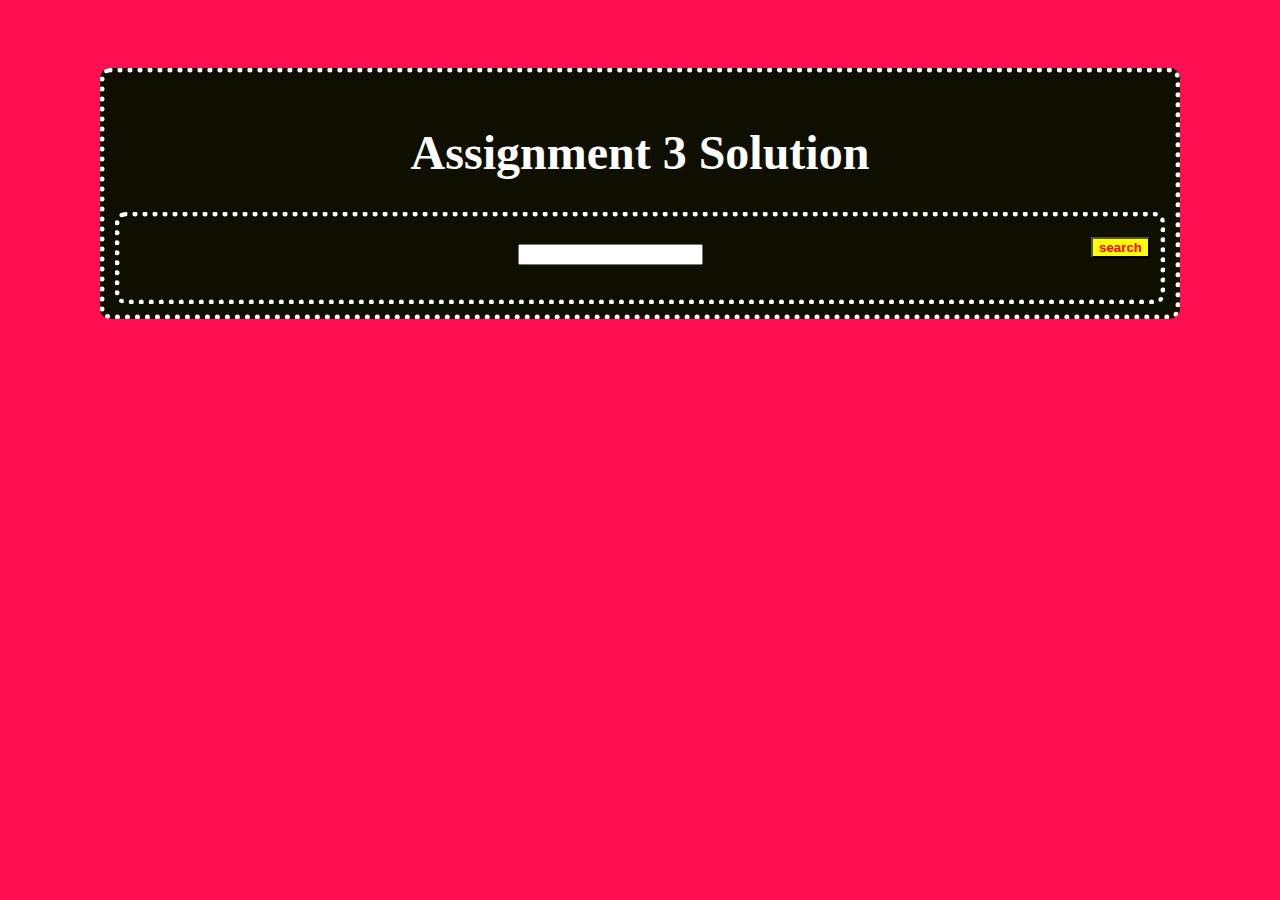
==== index.html @ 3bd19781 "Add files via upload" ====
<!DOCTYPE html>
<html>
	<head>
		<title>the diet checher</title>
		<link rel="stylesheet" href="style.css">
		<script src="./angular.min.js"></script>
		<script src="./app.js"></script>
	</head>
	<body ng-app='f'>
		<div class = 'outer'  >
			<section><h1>Assignment 3 Solution</h1></section>
			<div class='inner-left' ng-controller='NarrowItDownController as list' ng-style="customStyle.style">
				<input type="text" ng-model="list.searchTerm" >
				<button ng-click="list.MenuSearch();">search</button>
				 <found-items 
						found="list.items"
				 		on-remove="list.removeItem(index)"
				 		title="Search result's"
				 		errorLog="{{list.errorLog}}"
				 ></found-items>
					
			</div>
			
		</div>
	</body>
</html>
---- style.css ----
* {
  box-sizing: border-box;
}
body{
	background-color: #ff0f4f;
	margin-right:auto;
	margin-left: auto;
	padding: 100px;
	padding-top: 60px;
}
.inner-left{
	font-family: sans-serif,serif;
	font-size: 1em;
	
}

div{
	font-size: 1.5em;
	font-weight: bold;
	background-color: #0f0f00;
	border-radius: 10px;
	border-width: 5px;
	border-style: dotted;
	padding: 10px;
	color: white;
	text-align:  center;
	padding-top: 20px;
}
button{
	float: right;
	background-color: yellow;
	color: red;
	font-weight: bolder;
}
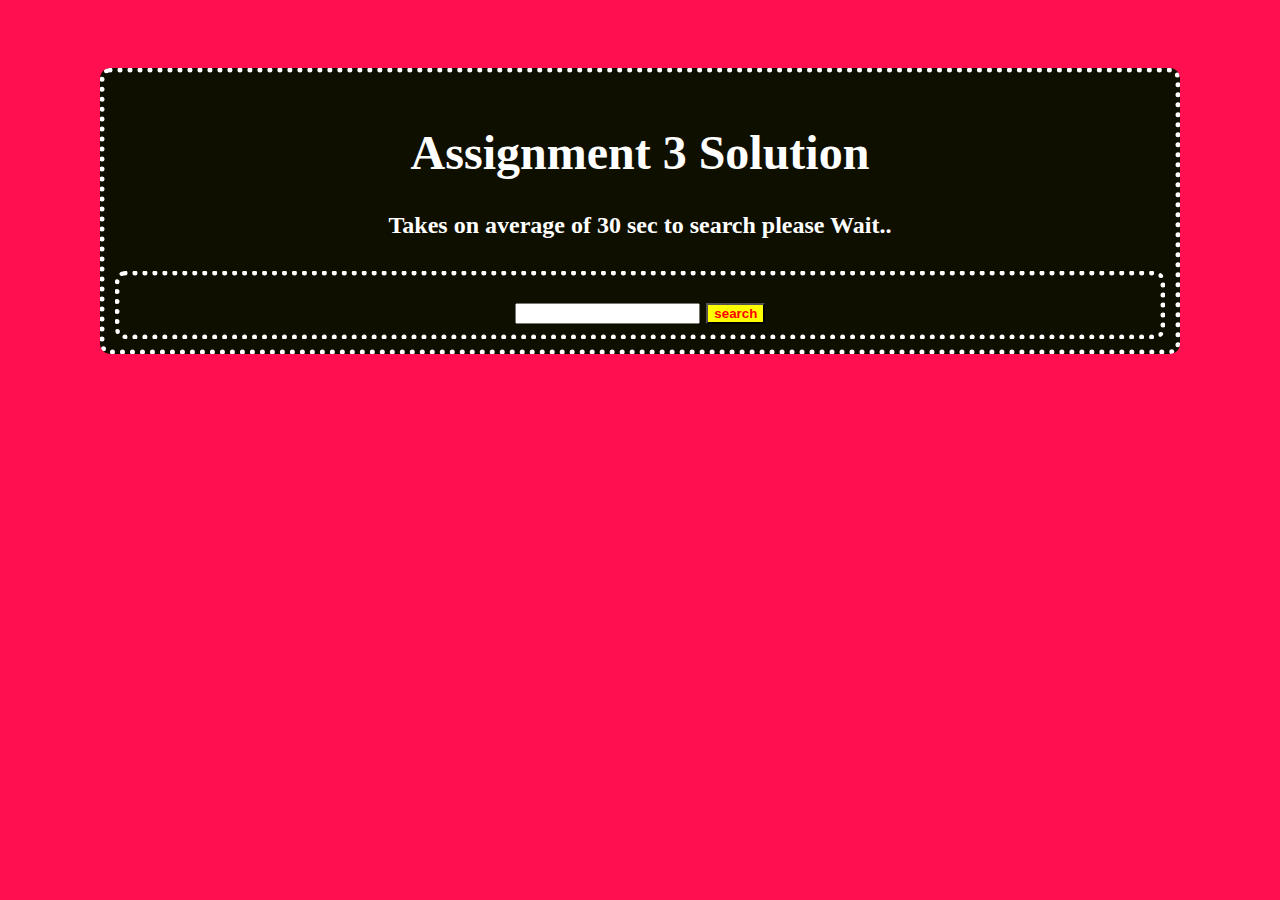
==== commit 6ef08918: "Update index.html" ====
--- a/index.html
+++ b/index.html
@@ -6,9 +6,10 @@
 		<script src="./angular.min.js"></script>
 		<script src="./app.js"></script>
 	</head>
-	<body ng-app='f'>
+	<body ng-app='NarrowItDownApp'>
 		<div class = 'outer'  >
 			<section><h1>Assignment 3 Solution</h1></section>
+			<h4>Takes on average of 30 sec to search please Wait..</h4>
 			<div class='inner-left' ng-controller='NarrowItDownController as list' ng-style="customStyle.style">
 				<input type="text" ng-model="list.searchTerm" >
 				<button ng-click="list.MenuSearch();">search</button>
@@ -16,7 +17,7 @@
 						found="list.items"
 				 		on-remove="list.removeItem(index)"
 				 		title="Search result's"
-				 		errorLog="{{list.errorLog}}"
+				 		error-log="{{list.errorLog}}"
 				 ></found-items>
 					
 			</div>
--- a/style.css
+++ b/style.css
@@ -27,8 +27,8 @@
 	padding-top: 20px;
 }
 button{
-	float: right;
+
 	background-color: yellow;
 	color: red;
 	font-weight: bolder;
-}+}
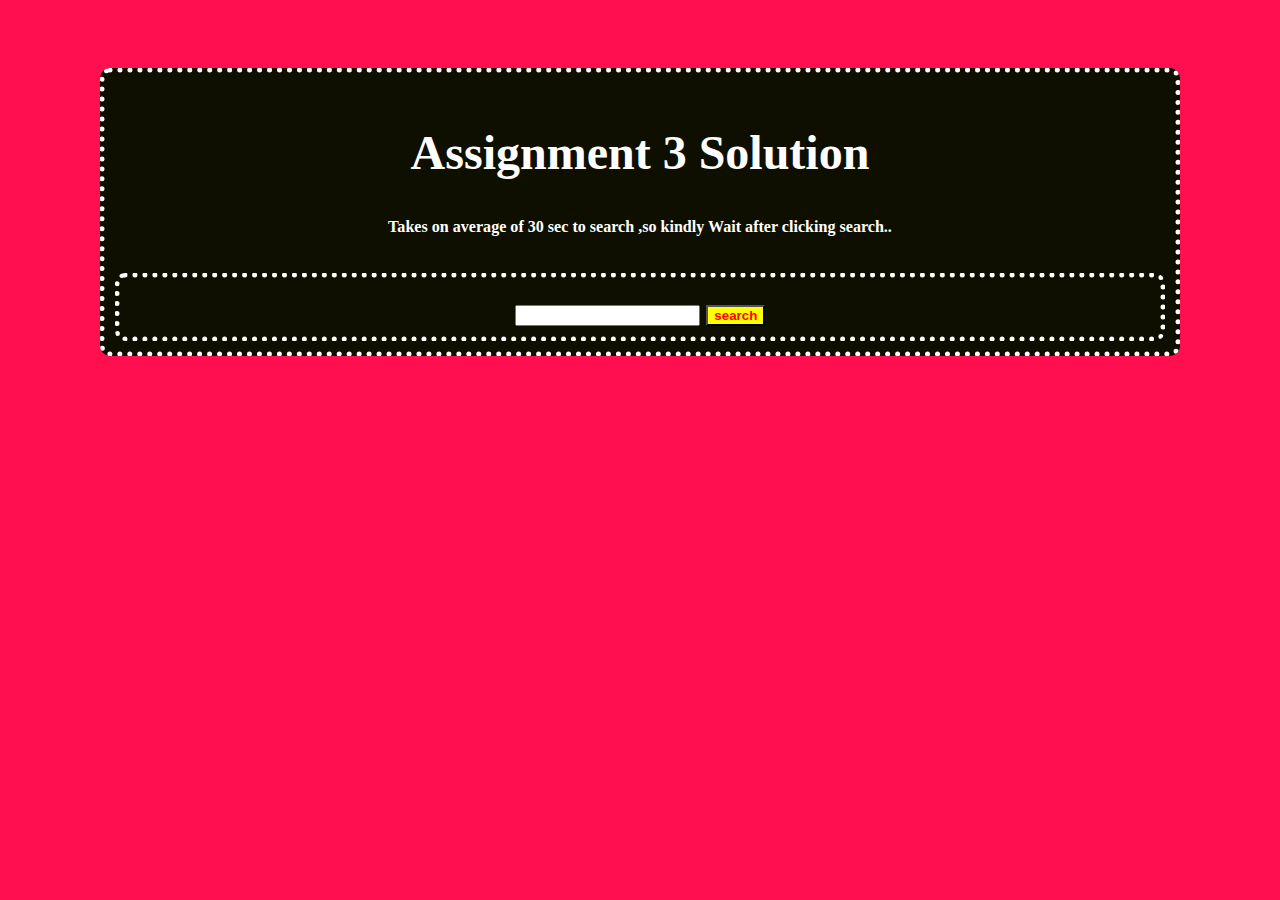
==== commit fb5ad9e3: "Update index.html" ====
--- a/index.html
+++ b/index.html
@@ -9,7 +9,7 @@
 	<body ng-app='NarrowItDownApp'>
 		<div class = 'outer'  >
 			<section><h1>Assignment 3 Solution</h1></section>
-			<h4>Takes on average of 30 sec to search please Wait..</h4>
+			<h6>Takes on average of 30 sec to search ,so kindly Wait after clicking search..</h6>
 			<div class='inner-left' ng-controller='NarrowItDownController as list' ng-style="customStyle.style">
 				<input type="text" ng-model="list.searchTerm" >
 				<button ng-click="list.MenuSearch();">search</button>
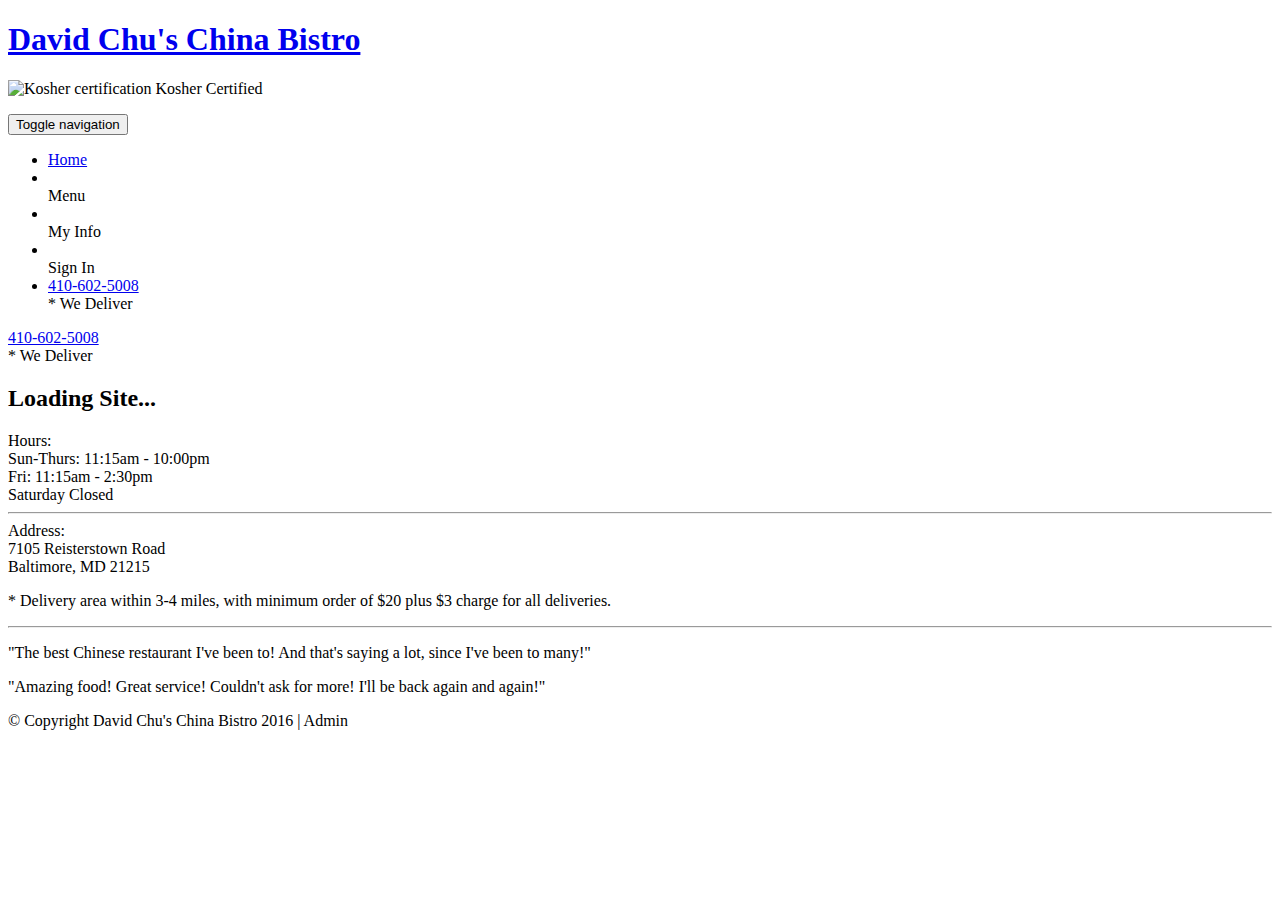
==== commit adf83095: "final finalest finale" ====
--- a/index.html
+++ b/index.html
@@ -1,28 +1,144 @@
-<!DOCTYPE html>
-<html>
-	<head>
-		<title>the diet checher</title>
-		<link rel="stylesheet" href="style.css">
-		<script src="./angular.min.js"></script>
-		<script src="./app.js"></script>
-	</head>
-	<body ng-app='NarrowItDownApp'>
-		<div class = 'outer'  >
-			<section><h1>Assignment 3 Solution</h1></section>
-			<h6>Takes on average of 30 sec to search ,so kindly Wait after clicking search..</h6>
-			<div class='inner-left' ng-controller='NarrowItDownController as list' ng-style="customStyle.style">
-				<input type="text" ng-model="list.searchTerm" >
-				<button ng-click="list.MenuSearch();">search</button>
-				 <found-items 
-						found="list.items"
-				 		on-remove="list.removeItem(index)"
-				 		title="Search result's"
-				 		error-log="{{list.errorLog}}"
-				 ></found-items>
-					
-			</div>
-			
-		</div>
-	</body>
-</html>
-
+<!DOCTYPE html>
+<html lang="en">
+  <head>
+    <meta charset="utf-8">
+    <meta http-equiv="X-UA-Compatible" content="IE=edge">
+    <meta name="viewport" content="width=device-width, initial-scale=1">
+    <title>David Chu's China Bistro</title>
+    <link href='https://fonts.googleapis.com/css?family=Oxygen:400,300,700' rel='stylesheet' type='text/css'>
+    <link href='https://fonts.googleapis.com/css?family=Lora' rel='stylesheet' type='text/css'>
+    <link rel="stylesheet" href="css/bootstrap.min.css">
+    <link rel="stylesheet" href="css/restaurant.css">
+    <link rel="stylesheet" href="css/common.css">
+  </head>
+  <body ng-app="restaurant" ng-strict-di>
+
+    <!-- Fixed position loading indicator -->
+    <loading class="loading-indicator"></loading>
+
+    <header>
+      <nav id="header-nav" class="navbar navbar-default">
+        <div class="container">
+          <div class="navbar-header">
+            <a href="index.html" class="pull-left visible-md visible-lg">
+              <div id="logo-img" alt="Logo image"></div>
+            </a>
+
+            <div class="navbar-brand">
+              <a href="index.html"><h1>David Chu's China Bistro</h1></a>
+              <p>
+              <img src="images/star-k-logo.png" alt="Kosher certification">
+              <span>Kosher Certified</span>
+              </p>
+            </div>
+
+            <button id="navbarToggle" type="button" class="navbar-toggle collapsed" data-toggle="collapse" data-target="#collapsable-nav" aria-expanded="false">
+              <span class="sr-only">Toggle navigation</span>
+              <span class="icon-bar"></span>
+              <span class="icon-bar"></span>
+              <span class="icon-bar"></span>
+            </button>
+          </div>
+
+          <div id="collapsable-nav" class="collapse navbar-collapse">
+            <ul id="nav-list" class="nav navbar-nav navbar-right">
+              <li id="navHomeButton" class="visible-xs">
+                <a href="index.html">
+                  <span class="glyphicon glyphicon-home"></span> Home</a>
+              </li>
+              <li id="navMenuButton" ui-sref-active="active">
+                <a ui-sref="public.menu">
+                  <span class="glyphicon glyphicon-cutlery"></span><br class="hidden-xs"> Menu</a>
+              </li>
+              <li>
+                <a ui-sref="itemi">
+                  <span class="glyphicon glyphicon-info-sign"></span><br class="hidden-xs"> My Info</a>
+              </li>
+              <li>
+                <a ui-sref="categorie">
+                  <span class="glyphicon glyphicon-certificate"></span><br class="hidden-xs"> Sign In</a>
+              </li>
+              <li id="phone" class="hidden-xs">
+                <a href="tel:410-602-5008">
+                  <span>410-602-5008</span></a><div>* We Deliver</div>
+              </li>
+            </ul><!-- #nav-list -->
+          </div><!-- .collapse .navbar-collapse -->
+        </div><!-- .container -->
+      </nav><!-- #header-nav -->
+    </header>
+
+    <div id="call-btn" class="visible-xs">
+      <a class="btn" href="tel:410-602-5008">
+        <span class="glyphicon glyphicon-earphone"></span>
+        410-602-5008
+      </a>
+    </div>
+    <div id="xs-deliver" class="text-center visible-xs">* We Deliver</div>
+
+    <ui-view ng-controller="categoriesController as catList" >
+      <div class="text-center initial-loading">
+        <h2>Loading Site...</h2>
+      </div>
+    </ui-view>
+
+    <footer class="panel-footer">
+      <div class="container">
+        <div class="row">
+          <section id="hours" class="col-sm-4">
+            <span>Hours:</span><br>
+            Sun-Thurs: 11:15am - 10:00pm<br>
+            Fri: 11:15am - 2:30pm<br>
+            Saturday Closed
+            <hr class="visible-xs">
+          </section>
+          <section id="address" class="col-sm-4">
+            <span>Address:</span><br>
+            7105 Reisterstown Road<br>
+            Baltimore, MD 21215
+            <p>* Delivery area within 3-4 miles, with minimum order of $20 plus $3 charge for all deliveries.</p>
+            <hr class="visible-xs">
+          </section>
+          <section id="testimonials" class="col-sm-4">
+            <p>"The best Chinese restaurant I've been to! And that's saying a lot, since I've been to many!"</p>
+            <p>"Amazing food! Great service! Couldn't ask for more! I'll be back again and again!"</p>
+          </section>
+        </div>
+        <div class="text-center">
+          &copy; Copyright David Chu's China Bistro 2016 |
+          <a ui-sref="admin.auth">Admin</a></div>
+      </div>
+    </footer>
+
+    <!-- Libs -->
+    <script src="lib/jquery-2.1.4.min.js"></script>
+    <script src="lib/bootstrap.min.js"></script>
+    <script src="lib/angular.min.js"></script>
+    <script src="lib/angular-ui-router.min.js"></script>
+
+    <!-- Main Restaurant Module -->
+    <script src="src/restaurant.module.js"></script>
+
+    <!-- Common Module -->
+    <script src="src/common/common.module.js"></script>
+    <script src="src/common/loading/loading.component.js"></script>
+    <script src="src/common/loading/loading.interceptor.js"></script>
+    <script src="src/common/menu.service.js"></script>
+
+    <!-- Public Module -->
+    <script src="src/public/public.module.js"></script>
+    <script src="src/public/public.routes.js"></script>
+    <script src="src/public/menu/menu.controller.js"></script>
+    <script src="src/public/menu-category/menu-category.component.js"></script>
+    <script src="src/public/menu-items/menu-items.controller.js"></script>
+    <script src="src/public/menu-item/menu-item.component.js"></script>
+    <script src="formmodule.js"></script>
+    
+
+    <!-- ADMIN SITE -->
+
+    <!--Application files -->
+
+  </body>
+
+</html>
